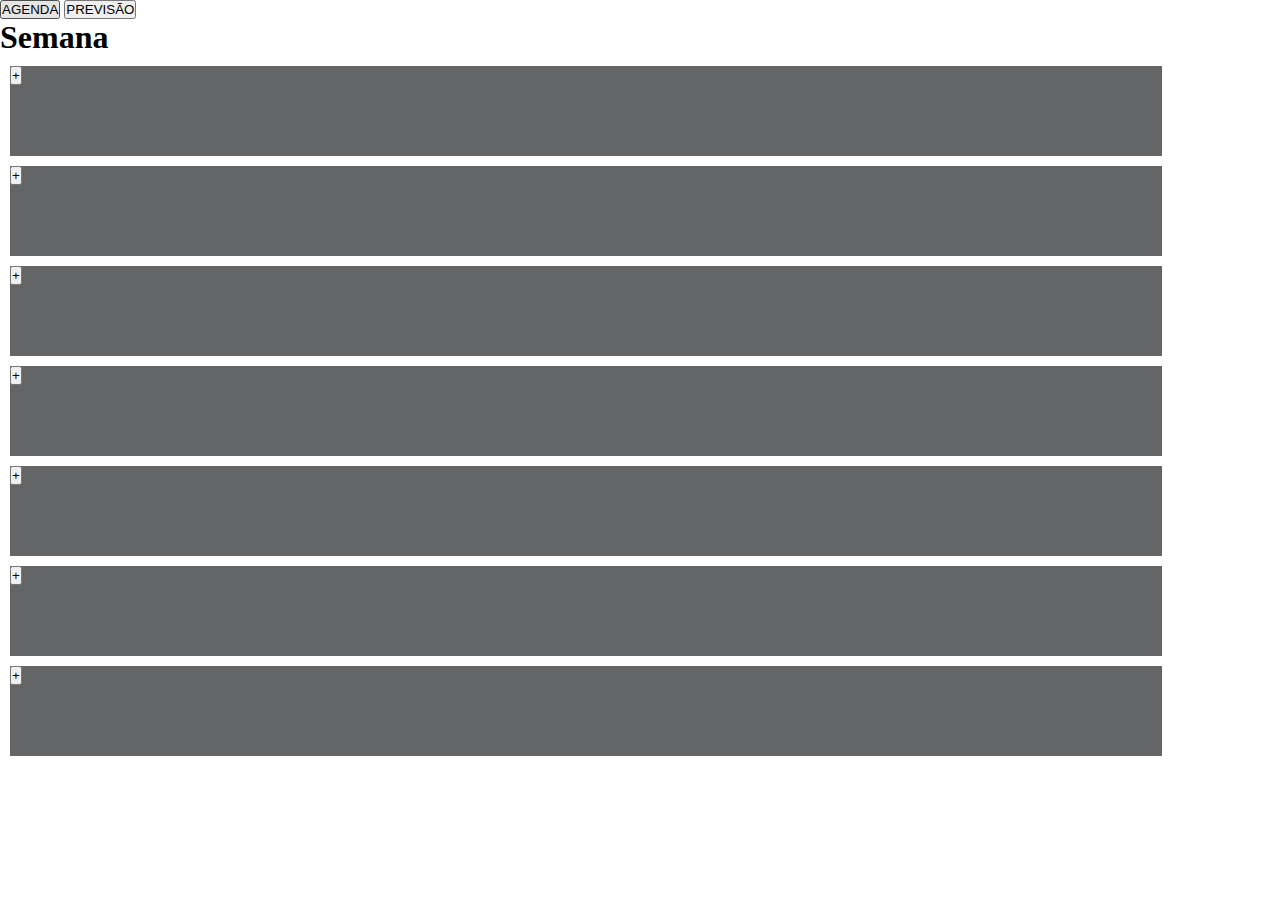
==== index.html @ 9e987da9 "estilo previsão e js" ====
<!DOCTYPE html>
<html lang="en">
<head>
    <meta charset="UTF-8">
    <meta name="viewport" content="width=device-width, initial-scale=1.0">
    <title>Document</title>
    <link rel="stylesheet" href="style.css">
</head>
<body>
    <header>
        <button>AGENDA</button>
        <button>PREVISÃO</button>
    </header>
    <main>
        <h1>Semana</h1>
        <div class="conteiner-semana"><button onclick="">+</button></div>
        <div class="conteiner-semana"><button onclick="">+</button></div>
        <div class="conteiner-semana"><button onclick="">+</button></div>
        <div class="conteiner-semana"><button onclick="">+</button></div>
        <div class="conteiner-semana"><button onclick="">+</button></div>
        <div class="conteiner-semana"><button onclick="">+</button></div>
        <div class="conteiner-semana"><button onclick="">+</button></div>

    </main>
    <script src="app.js"></script>
</body>
</html>
---- style.css ----
*{
    margin: 0;
    padding: 0;
}
.conteiner-semana{
    background-color: rgb(100, 101, 103);
    width: 90%;
    height: 90px;
    margin: 10px
}
#menu-prev{
    background-color: #1F1B49;
    width: 90%;
    height: 400px;
    border-radius: 10%;
}
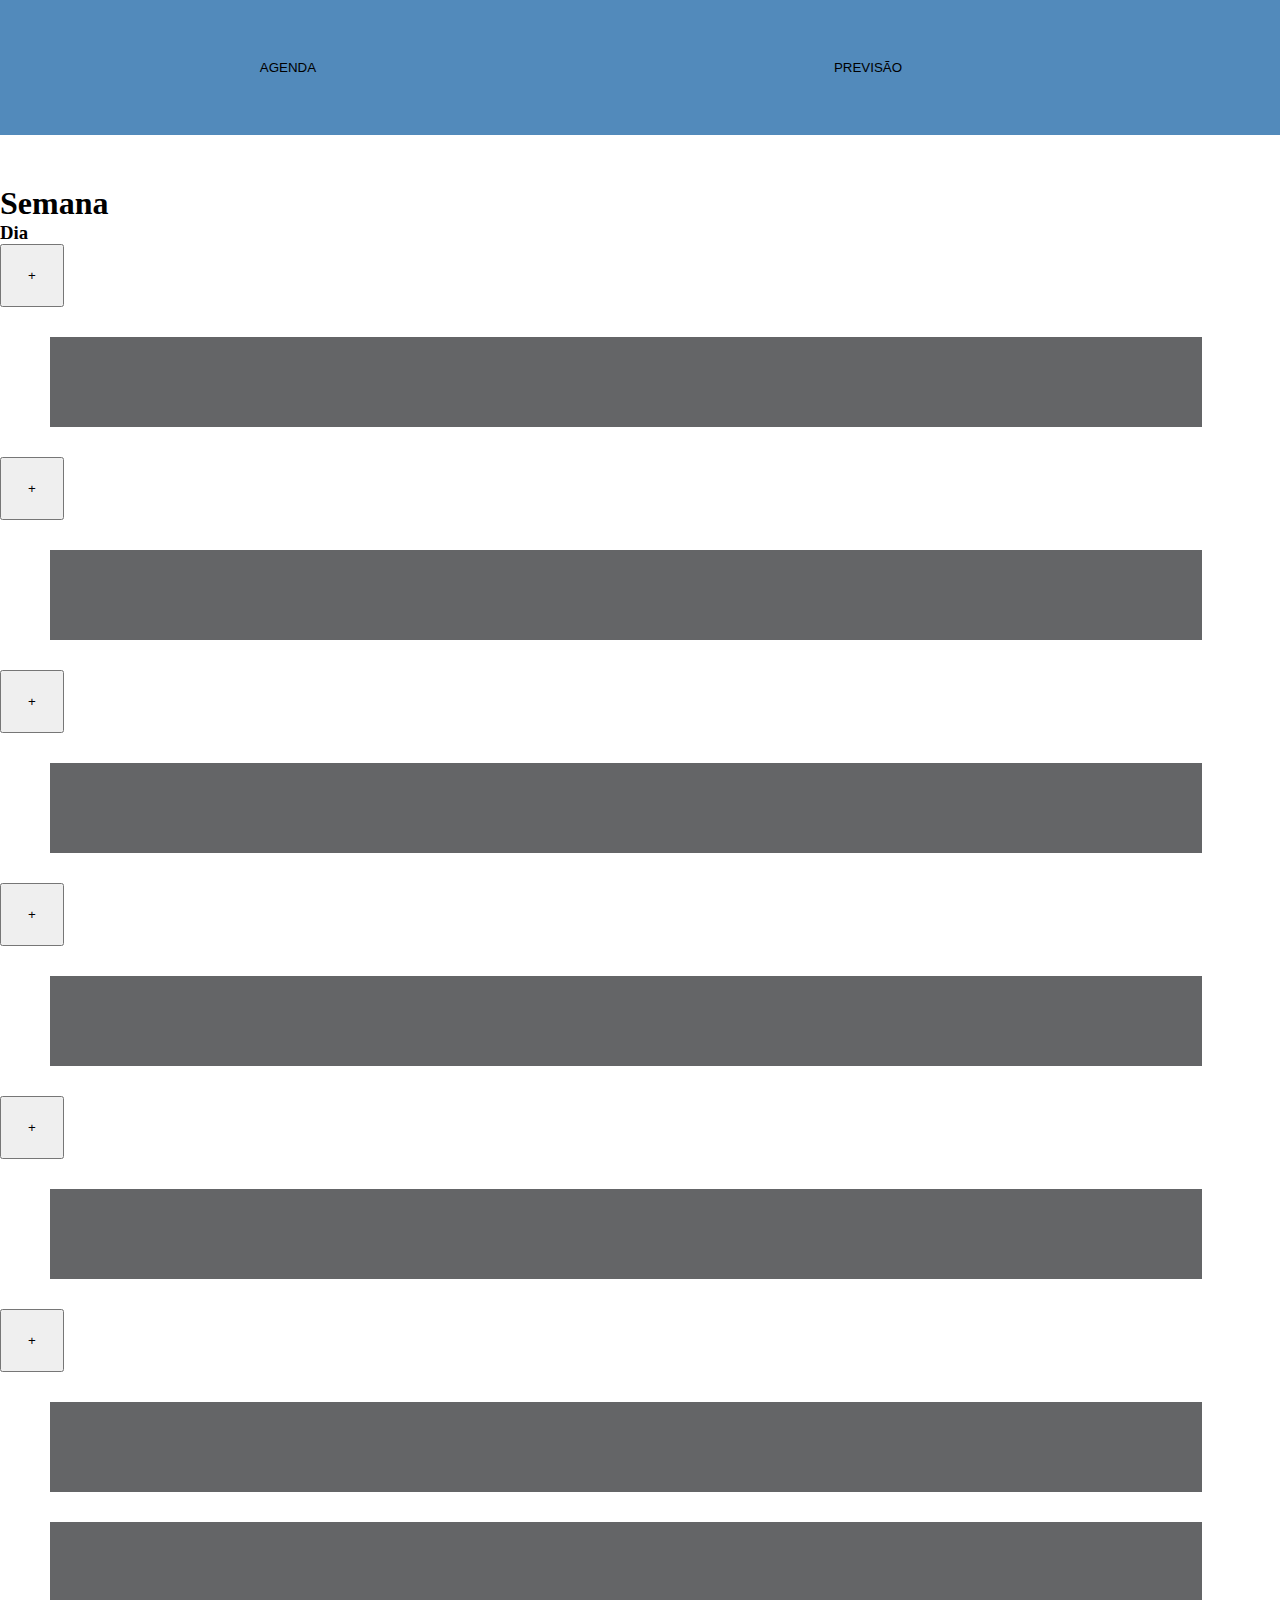
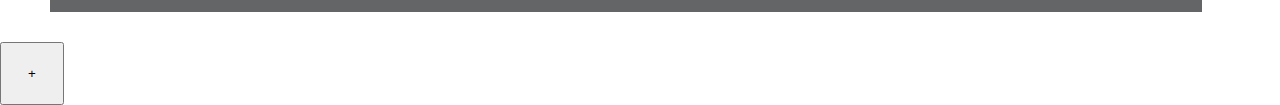
==== commit 82e79401: "pegando dados json" ====
--- a/index.html
+++ b/index.html
@@ -8,20 +8,25 @@
 </head>
 <body>
     <header>
-        <button>AGENDA</button>
-        <button>PREVISÃO</button>
+        <button class="btn_header"><a href="./index.html">AGENDA</a></button>
+        <button class="btn_header"><a href="./previsao.html">PREVISÃO</a></button>
     </header>
     <main>
         <h1>Semana</h1>
-        <div class="conteiner-semana"><button onclick="">+</button></div>
-        <div class="conteiner-semana"><button onclick="">+</button></div>
-        <div class="conteiner-semana"><button onclick="">+</button></div>
-        <div class="conteiner-semana"><button onclick="">+</button></div>
-        <div class="conteiner-semana"><button onclick="">+</button></div>
-        <div class="conteiner-semana"><button onclick="">+</button></div>
-        <div class="conteiner-semana"><button onclick="">+</button></div>
+        <div>
+            <h3>Dia</h3>
+            
+        </div>
+        <button onclick="">+</button>
+        <div class="conteiner-semana"></div><button onclick="">+</button>
+        <div class="conteiner-semana"></div><button onclick="">+</button>
+        <div class="conteiner-semana"></div><button onclick="">+</button>
+        <div class="conteiner-semana"></div><button onclick="">+</button>
+        <div class="conteiner-semana"></div><button onclick="">+</button>
+        <div class="conteiner-semana"></div>
+        <div class="conteiner-semana"></div><button onclick="">+</button>
 
     </main>
-    <script src="app.js"></script>
+    <!--<script src="app.js"></script> -->
 </body>
 </html>--- a/style.css
+++ b/style.css
@@ -2,15 +2,77 @@
     margin: 0;
     padding: 0;
 }
+/*HEADER*/
+header{
+    height: 15vh;
+    background-color: rgb(82, 138, 187);
+}
+.btn_header{
+    width: 45vw;
+    height: 15vh;
+    background-color: rgb(82, 138, 187);
+    border: 15px;
+}
+.btn_header a{
+    text-decoration: none;
+    color: black;
+}
+/*AGENDA INDEX*/
 .conteiner-semana{
     background-color: rgb(100, 101, 103);
     width: 90%;
     height: 90px;
-    margin: 10px
+
+    margin: 30px;
+    margin-left: 50px;
 }
+h1{
+    margin-top: 50px;
+}
+button{
+    width: 5vw;
+    height: 7vh;
+}
+
+/* PÁGINA PREVISÃO*/
 #menu-prev{
     background-color: #1F1B49;
     width: 90%;
     height: 400px;
     border-radius: 10%;
+    display: flex;
+    justify-self:center;
+    flex-direction: column;
+}   
+#semana-prev{
+    display: flex;
+    justify-self: center;
+    justify-content: center;
+    background-color: #77BAA8;
+    width: 100%;
+    margin-bottom: 10px;
+}
+#semana-prev button{
+    width: 50px;
+    border: none;
+    background-color: transparent;
+}
+.txt-branco{
+    color: aliceblue;
+}
+.menu-content{
+    border: 1px solid black;
+    width: 49.5%;
+    height: 100px;
+}
+#menu-dados{
+    display: flex;
+    flex-direction: row;
+    flex-wrap: wrap;
+    justify-content: center;
+}
+#menu-img{
+    display: flex;
+    flex-direction: row;
+    justify-content: center;
 }   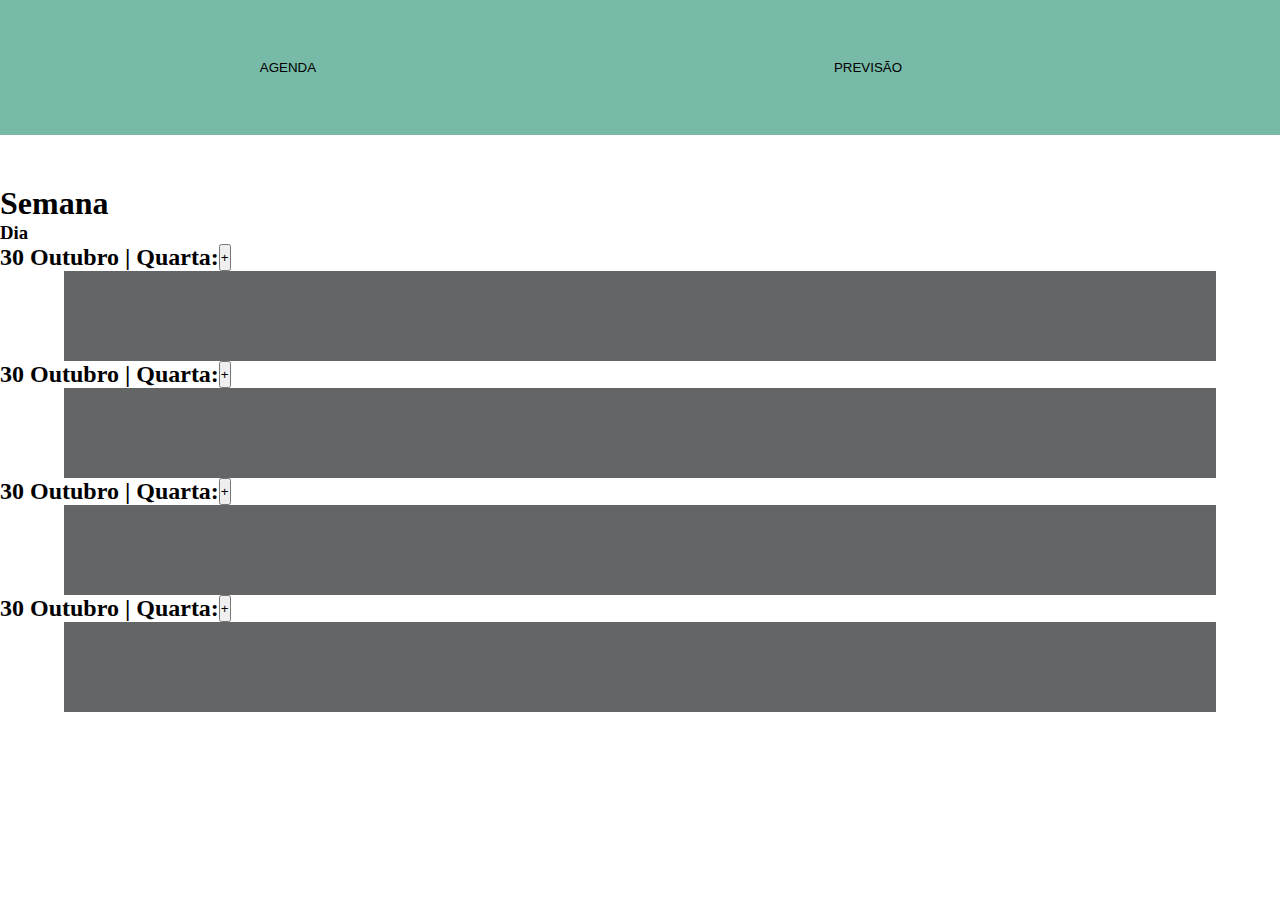
==== commit df36796d: "estilo index" ====
--- a/index.html
+++ b/index.html
@@ -17,14 +17,34 @@
             <h3>Dia</h3>
             
         </div>
-        <button onclick="">+</button>
-        <div class="conteiner-semana"></div><button onclick="">+</button>
-        <div class="conteiner-semana"></div><button onclick="">+</button>
-        <div class="conteiner-semana"></div><button onclick="">+</button>
-        <div class="conteiner-semana"></div><button onclick="">+</button>
-        <div class="conteiner-semana"></div><button onclick="">+</button>
-        <div class="conteiner-semana"></div>
-        <div class="conteiner-semana"></div><button onclick="">+</button>
+        <div class="conteiner-semana">
+            <div class="nav-semana">
+                <h2>30 Outubro | Quarta: </h2>
+                <button onclick="">+</button>
+            </div>
+            <div class="centudo-dia-semana"></div>
+        </div>
+        <div class="conteiner-semana">
+            <div class="nav-semana">
+                <h2>30 Outubro | Quarta: </h2>
+                <button onclick="">+</button>
+            </div>
+            <div class="centudo-dia-semana"></div>
+        </div>
+        <div class="conteiner-semana">
+            <div class="nav-semana">
+                <h2>30 Outubro | Quarta: </h2>
+                <button onclick="">+</button>
+            </div>
+            <div class="centudo-dia-semana"></div>
+        </div>
+        <div class="conteiner-semana">
+            <div class="nav-semana">
+                <h2>30 Outubro | Quarta: </h2>
+                <button onclick="">+</button>
+            </div>
+            <div class="centudo-dia-semana"></div>
+        </div>
 
     </main>
     <!--<script src="app.js"></script> -->
--- a/style.css
+++ b/style.css
@@ -4,13 +4,13 @@
 }
 /*HEADER*/
 header{
-    height: 15vh;
-    background-color: rgb(82, 138, 187);
+    height: 10%;
+    background-color: #77BAA8;
 }
 .btn_header{
     width: 45vw;
     height: 15vh;
-    background-color: rgb(82, 138, 187);
+    background-color: transparent;
     border: 15px;
 }
 .btn_header a{
@@ -18,20 +18,15 @@
     color: black;
 }
 /*AGENDA INDEX*/
-.conteiner-semana{
+.centudo-dia-semana{
     background-color: rgb(100, 101, 103);
     width: 90%;
     height: 90px;
-
-    margin: 30px;
-    margin-left: 50px;
+    display: flex;
+    justify-self: center;
 }
 h1{
     margin-top: 50px;
-}
-button{
-    width: 5vw;
-    height: 7vh;
 }
 
 /* PÁGINA PREVISÃO*/
@@ -39,7 +34,7 @@
     background-color: #1F1B49;
     width: 90%;
     height: 400px;
-    border-radius: 10%;
+    border-radius: 1.5%;
     display: flex;
     justify-self:center;
     flex-direction: column;
@@ -57,6 +52,10 @@
     border: none;
     background-color: transparent;
 }
+.nav-semana{
+    display: flex;
+    flex-direction: row;
+}
 .txt-branco{
     color: aliceblue;
 }
@@ -71,8 +70,9 @@
     flex-wrap: wrap;
     justify-content: center;
 }
-#menu-img{
+#menu-painel{
     display: flex;
-    flex-direction: row;
+    flex-direction: column;
     justify-content: center;
+    
 }   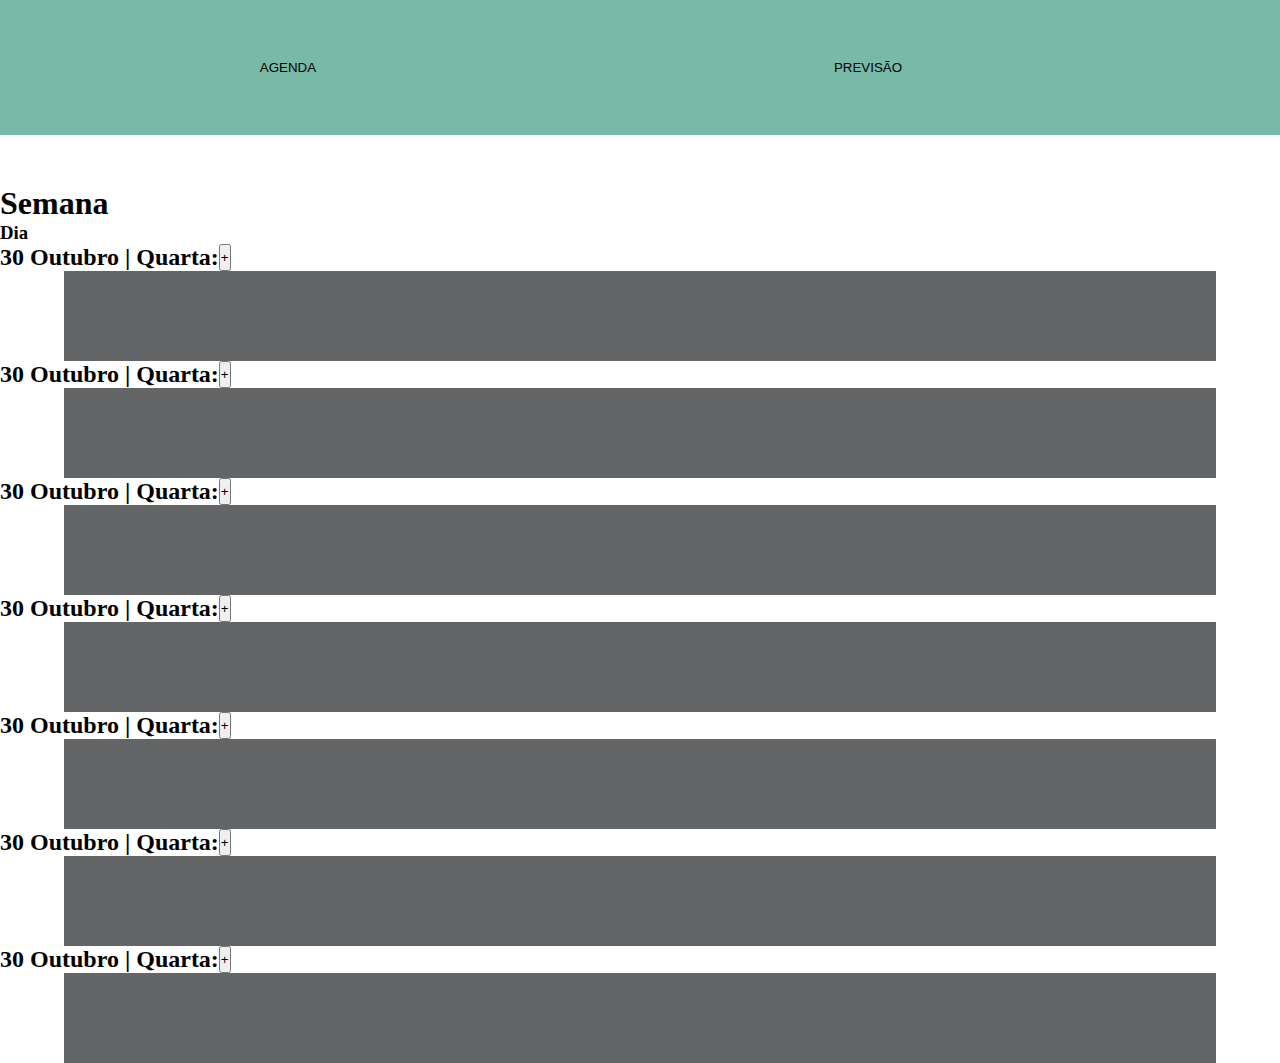
==== commit 4c1a0cae: "js data" ====
--- a/index.html
+++ b/index.html
@@ -19,28 +19,49 @@
         </div>
         <div class="conteiner-semana">
             <div class="nav-semana">
-                <h2>30 Outubro | Quarta: </h2>
+                <h2 id="Data-1">30 Outubro | Quarta: </h2>
                 <button onclick="">+</button>
             </div>
             <div class="centudo-dia-semana"></div>
         </div>
         <div class="conteiner-semana">
             <div class="nav-semana">
-                <h2>30 Outubro | Quarta: </h2>
+                <h2 id="Data-2">30 Outubro | Quarta: </h2>
                 <button onclick="">+</button>
             </div>
             <div class="centudo-dia-semana"></div>
         </div>
         <div class="conteiner-semana">
             <div class="nav-semana">
-                <h2>30 Outubro | Quarta: </h2>
+                <h2  id="Data-3">30 Outubro | Quarta: </h2>
                 <button onclick="">+</button>
             </div>
             <div class="centudo-dia-semana"></div>
         </div>
         <div class="conteiner-semana">
             <div class="nav-semana">
-                <h2>30 Outubro | Quarta: </h2>
+                <h2  id="Data-4">30 Outubro | Quarta: </h2>
+                <button onclick="">+</button>
+            </div>
+            <div class="centudo-dia-semana"></div>
+        </div>
+        <div class="conteiner-semana">
+            <div class="nav-semana">
+                <h2  id="Data-5">30 Outubro | Quarta: </h2>
+                <button onclick="">+</button>
+            </div>
+            <div class="centudo-dia-semana"></div>
+        </div>
+        <div class="conteiner-semana">
+            <div class="nav-semana">
+                <h2  id="Data-6">30 Outubro | Quarta: </h2>
+                <button onclick="">+</button>
+            </div>
+            <div class="centudo-dia-semana"></div>
+        </div>
+        <div class="conteiner-semana">
+            <div class="nav-semana">
+                <h2  id="Data-7">30 Outubro | Quarta: </h2>
                 <button onclick="">+</button>
             </div>
             <div class="centudo-dia-semana"></div>
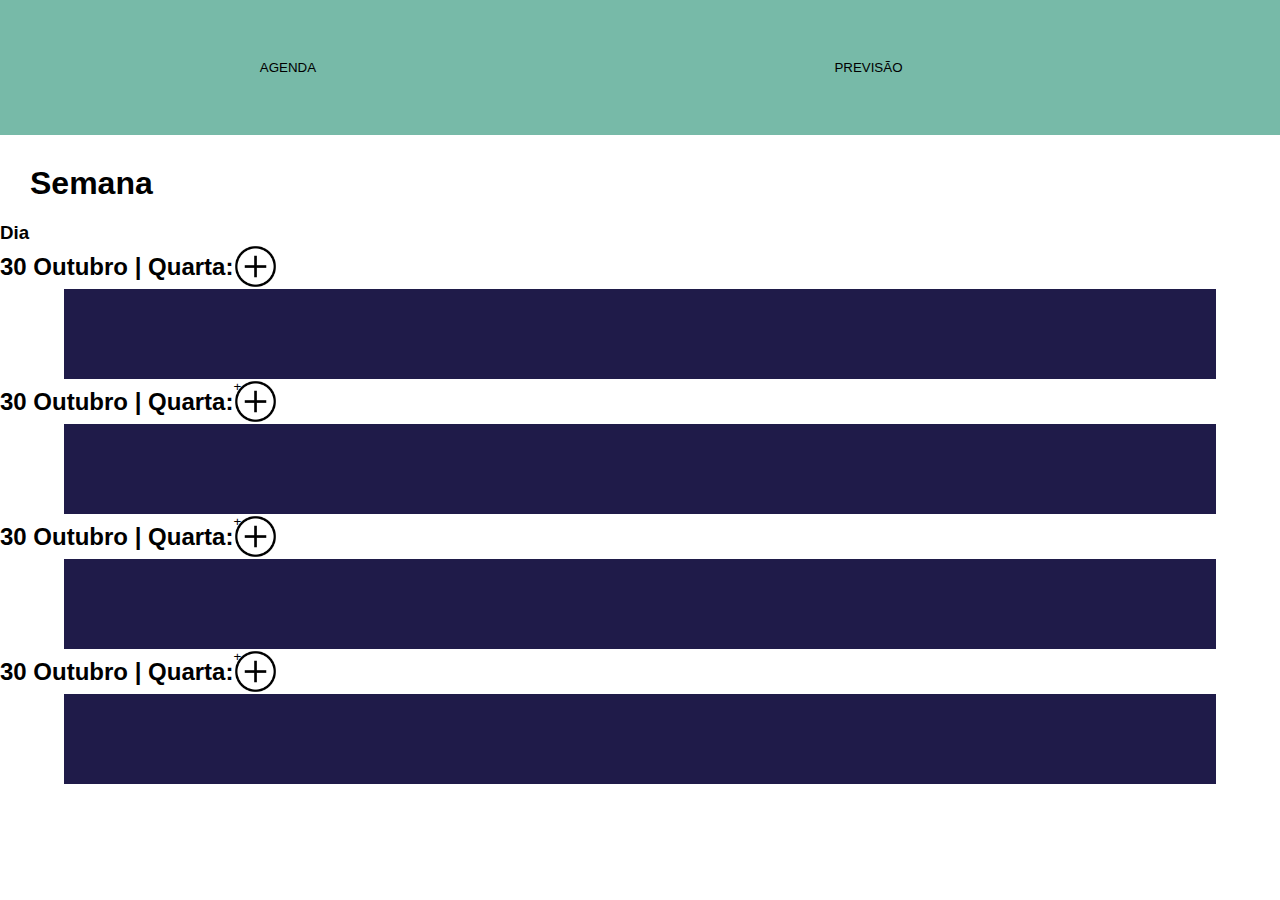
==== commit 4f0b402e: "botão" ====
--- a/index.html
+++ b/index.html
@@ -19,49 +19,28 @@
         </div>
         <div class="conteiner-semana">
             <div class="nav-semana">
-                <h2 id="Data-1">30 Outubro | Quarta: </h2>
+                <h2>30 Outubro | Quarta: </h2>
+                <button onclick=""></button>
+            </div>
+            <div class="centudo-dia-semana"></div>
+        </div>
+        <div class="conteiner-semana">
+            <div class="nav-semana">
+                <h2>30 Outubro | Quarta: </h2>
                 <button onclick="">+</button>
             </div>
             <div class="centudo-dia-semana"></div>
         </div>
         <div class="conteiner-semana">
             <div class="nav-semana">
-                <h2 id="Data-2">30 Outubro | Quarta: </h2>
+                <h2>30 Outubro | Quarta: </h2>
                 <button onclick="">+</button>
             </div>
             <div class="centudo-dia-semana"></div>
         </div>
         <div class="conteiner-semana">
             <div class="nav-semana">
-                <h2  id="Data-3">30 Outubro | Quarta: </h2>
-                <button onclick="">+</button>
-            </div>
-            <div class="centudo-dia-semana"></div>
-        </div>
-        <div class="conteiner-semana">
-            <div class="nav-semana">
-                <h2  id="Data-4">30 Outubro | Quarta: </h2>
-                <button onclick="">+</button>
-            </div>
-            <div class="centudo-dia-semana"></div>
-        </div>
-        <div class="conteiner-semana">
-            <div class="nav-semana">
-                <h2  id="Data-5">30 Outubro | Quarta: </h2>
-                <button onclick="">+</button>
-            </div>
-            <div class="centudo-dia-semana"></div>
-        </div>
-        <div class="conteiner-semana">
-            <div class="nav-semana">
-                <h2  id="Data-6">30 Outubro | Quarta: </h2>
-                <button onclick="">+</button>
-            </div>
-            <div class="centudo-dia-semana"></div>
-        </div>
-        <div class="conteiner-semana">
-            <div class="nav-semana">
-                <h2  id="Data-7">30 Outubro | Quarta: </h2>
+                <h2>30 Outubro | Quarta: </h2>
                 <button onclick="">+</button>
             </div>
             <div class="centudo-dia-semana"></div>
--- a/style.css
+++ b/style.css
@@ -1,6 +1,7 @@
 *{
     margin: 0;
     padding: 0;
+    font-family: Arial, Helvetica, sans-serif;
 }
 /*HEADER*/
 header{
@@ -19,15 +20,34 @@
 }
 /*AGENDA INDEX*/
 .centudo-dia-semana{
-    background-color: rgb(100, 101, 103);
+    background-color: #1F1B49;
     width: 90%;
     height: 90px;
     display: flex;
     justify-self: center;
 }
 h1{
-    margin-top: 50px;
+    margin: 30px;
+    margin-bottom: 20px;
 }
+.conteiner-semana h2{
+    display: flex;
+    align-self: center;
+    justify-self: flex-end;
+}
+.conteiner-semana button{
+    width: 45px;
+    height: 45px;
+    border: none;
+    background-color: transparent;
+    display: flex;
+    align-self: center;
+    background-image: url(./03-20.png);
+    background-repeat: no-repeat;
+    background-position: center;
+    background-size: 60px;
+}    
+
 
 /* PÁGINA PREVISÃO*/
 #menu-prev{
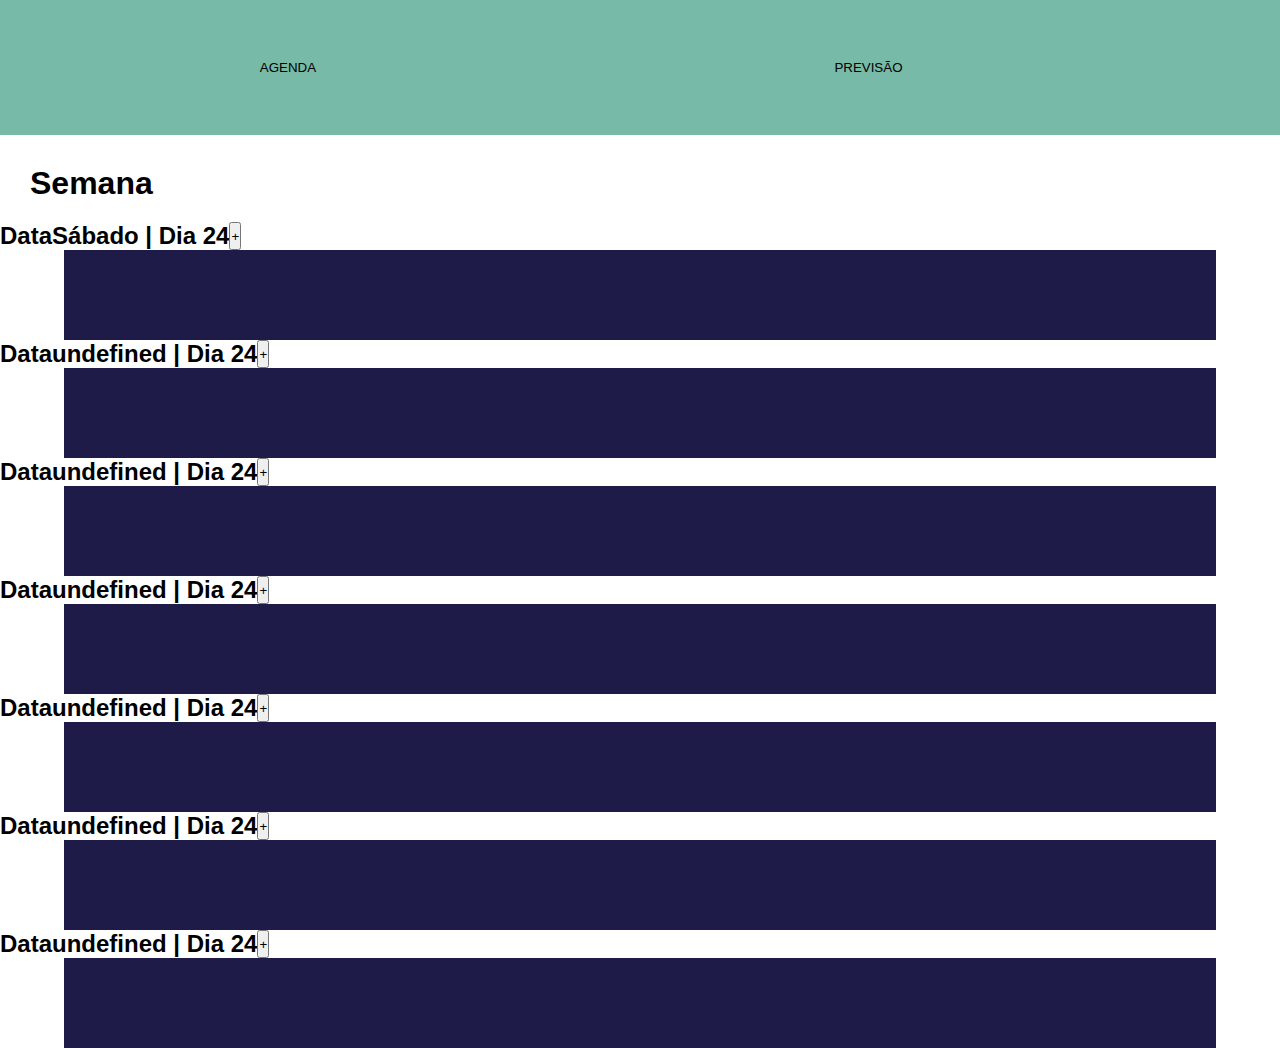
==== commit fc00b749: "erro js" ====
--- a/index.html
+++ b/index.html
@@ -13,40 +13,57 @@
     </header>
     <main>
         <h1>Semana</h1>
-        <div>
-            <h3>Dia</h3>
-            
+        <div class="conteiner-semana">
+            <div class="nav-semana">
+                <h2 id="Data-1">30 Outubro | Quarta: </h2>
+                <button onclick="">+</button>
+            </div>
+            <div class="conteudo-dia-semana"></div>
         </div>
         <div class="conteiner-semana">
             <div class="nav-semana">
-                <h2>30 Outubro | Quarta: </h2>
-                <button onclick=""></button>
+                <h2 id="Data-2">30 Outubro | Quarta: </h2>
+                <button onclick="">+</button>
             </div>
-            <div class="centudo-dia-semana"></div>
+            <div class="conteudo-dia-semana"></div>
         </div>
         <div class="conteiner-semana">
             <div class="nav-semana">
-                <h2>30 Outubro | Quarta: </h2>
+                <h2  id="Data-3">30 Outubro | Quarta: </h2>
                 <button onclick="">+</button>
             </div>
-            <div class="centudo-dia-semana"></div>
+            <div class="conteudo-dia-semana"></div>
         </div>
         <div class="conteiner-semana">
             <div class="nav-semana">
-                <h2>30 Outubro | Quarta: </h2>
+                <h2  id="Data-4">30 Outubro | Quarta: </h2>
                 <button onclick="">+</button>
             </div>
-            <div class="centudo-dia-semana"></div>
+            <div class="conteudo-dia-semana"></div>
         </div>
         <div class="conteiner-semana">
             <div class="nav-semana">
-                <h2>30 Outubro | Quarta: </h2>
+                <h2  id="Data-5">30 Outubro | Quarta: </h2>
                 <button onclick="">+</button>
             </div>
-            <div class="centudo-dia-semana"></div>
+            <div class="conteudo-dia-semana"></div>
+        </div>
+        <div class="conteiner-semana">
+            <div class="nav-semana">
+                <h2  id="Data-6">30 Outubro | Quarta: </h2>
+                <button onclick="">+</button>
+            </div>
+            <div class="conteudo-dia-semana"></div>
+        </div>
+        <div class="conteiner-semana">
+            <div class="nav-semana">
+                <h2  id="Data-7">30 Outubro | Quarta: </h2>
+                <button onclick="">+</button>
+            </div>
+            <div class="conteudo-dia-semana"></div>
         </div>
 
     </main>
-    <!--<script src="app.js"></script> -->
+    <script src="app.js"></script>
 </body>
 </html>--- a/style.css
+++ b/style.css
@@ -19,7 +19,7 @@
     color: black;
 }
 /*AGENDA INDEX*/
-.centudo-dia-semana{
+.conteudo-dia-semana{
     background-color: #1F1B49;
     width: 90%;
     height: 90px;
@@ -32,21 +32,8 @@
 }
 .conteiner-semana h2{
     display: flex;
-    align-self: center;
-    justify-self: flex-end;
+    justify-self: flex-start;
 }
-.conteiner-semana button{
-    width: 45px;
-    height: 45px;
-    border: none;
-    background-color: transparent;
-    display: flex;
-    align-self: center;
-    background-image: url(./03-20.png);
-    background-repeat: no-repeat;
-    background-position: center;
-    background-size: 60px;
-}    
 
 
 /* PÁGINA PREVISÃO*/
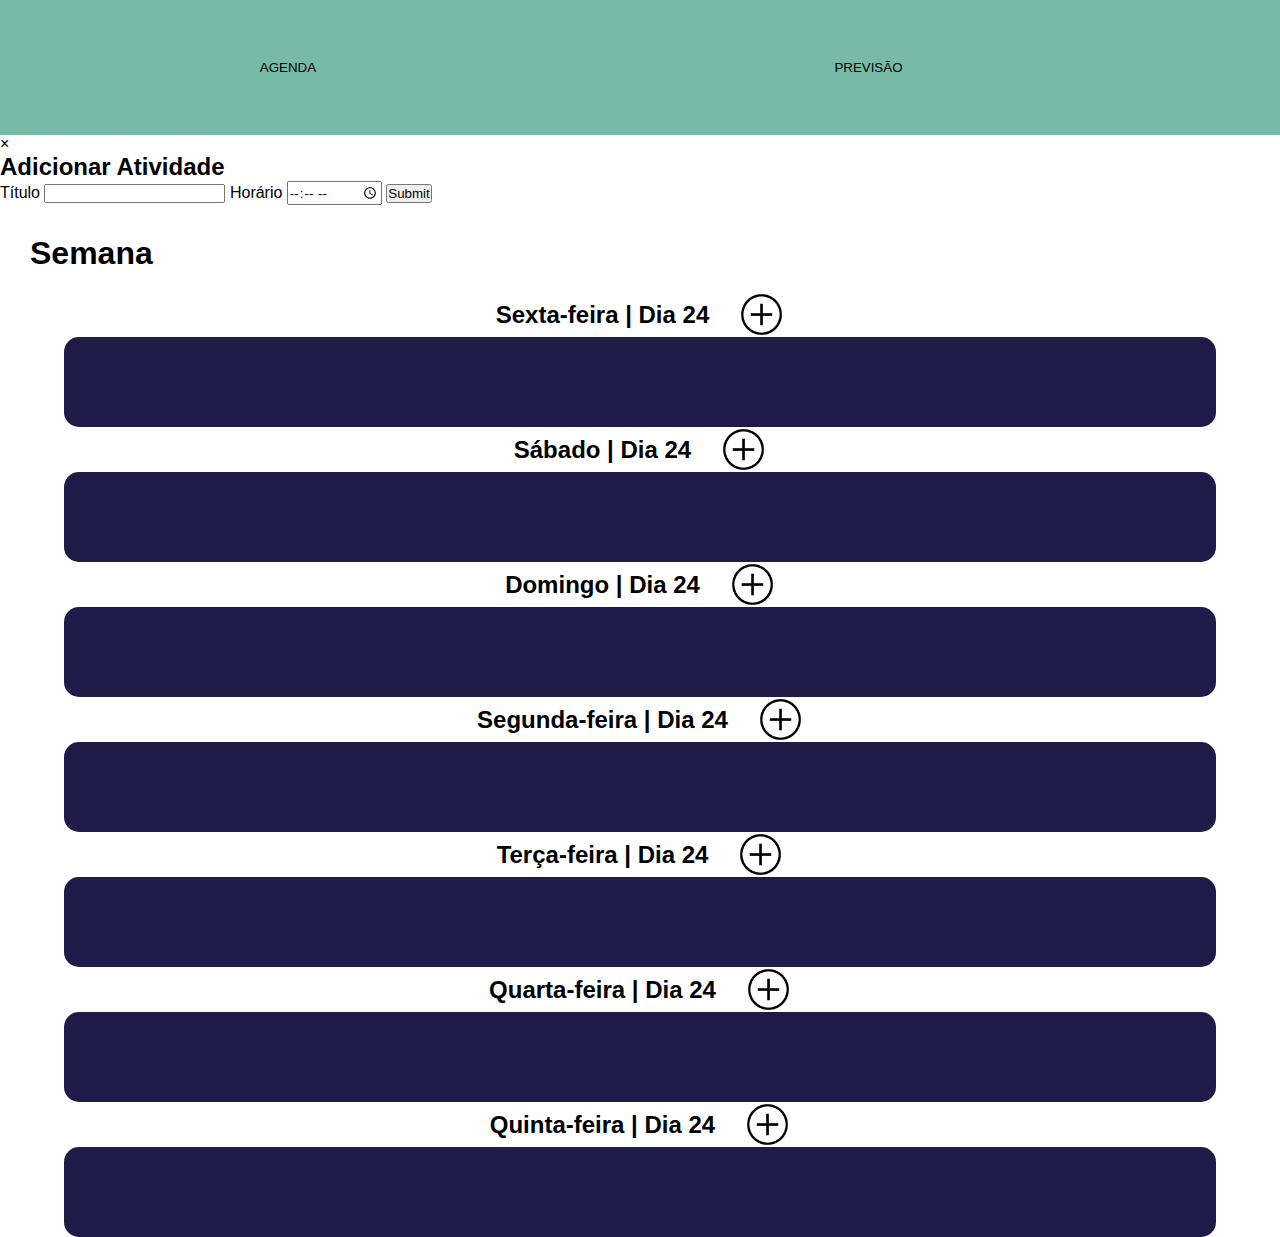
==== commit 079028ef: "exportando função" ====
--- a/index.html
+++ b/index.html
@@ -12,58 +12,72 @@
         <button class="btn_header"><a href="./previsao.html">PREVISÃO</a></button>
     </header>
     <main>
+    <div id="popup" class="popup">
+        <div class="popup-content">
+            <span id="closePopupBtn" class="close">&times;</span>
+            <h2>Adicionar Atividade</h2>
+            <form action="" method="post">
+                <label for="">Título</label>
+            <input type="text">
+            <label for="">Horário</label>
+            <input type="time" name="" id="">
+            <input type="submit">
+            </form>
+        </div>
+    </div>
         <h1>Semana</h1>
         <div class="conteiner-semana">
             <div class="nav-semana">
                 <h2 id="Data-1">30 Outubro | Quarta: </h2>
-                <button onclick="">+</button>
+                <button class="add-task-btn"></button> <!-- Este botão será usado para abrir o popup -->
             </div>
             <div class="conteudo-dia-semana"></div>
         </div>
         <div class="conteiner-semana">
             <div class="nav-semana">
                 <h2 id="Data-2">30 Outubro | Quarta: </h2>
-                <button onclick="">+</button>
+                <button class="add-task-btn"></button>
             </div>
             <div class="conteudo-dia-semana"></div>
         </div>
         <div class="conteiner-semana">
             <div class="nav-semana">
                 <h2  id="Data-3">30 Outubro | Quarta: </h2>
-                <button onclick="">+</button>
+                <button class="add-task-btn"></button>
             </div>
             <div class="conteudo-dia-semana"></div>
         </div>
         <div class="conteiner-semana">
             <div class="nav-semana">
                 <h2  id="Data-4">30 Outubro | Quarta: </h2>
-                <button onclick="">+</button>
+                <button class="add-task-btn"></button>
             </div>
             <div class="conteudo-dia-semana"></div>
         </div>
         <div class="conteiner-semana">
             <div class="nav-semana">
                 <h2  id="Data-5">30 Outubro | Quarta: </h2>
-                <button onclick="">+</button>
+                <button class="add-task-btn"></button>
             </div>
             <div class="conteudo-dia-semana"></div>
         </div>
         <div class="conteiner-semana">
             <div class="nav-semana">
                 <h2  id="Data-6">30 Outubro | Quarta: </h2>
-                <button onclick="">+</button>
+                <button class="add-task-btn"></button>
             </div>
             <div class="conteudo-dia-semana"></div>
         </div>
         <div class="conteiner-semana">
             <div class="nav-semana">
                 <h2  id="Data-7">30 Outubro | Quarta: </h2>
-                <button onclick="">+</button>
+                <button class="add-task-btn"></button>
             </div>
             <div class="conteudo-dia-semana"></div>
         </div>
 
     </main>
-    <script src="app.js"></script>
+    <script type="module" src="calendário.js"></script>
+    <script type="module" src="app.js"></script>
 </body>
 </html>--- a/style.css
+++ b/style.css
@@ -25,6 +25,7 @@
     height: 90px;
     display: flex;
     justify-self: center;
+    border-radius: 15px;
 }
 h1{
     margin: 30px;
@@ -32,8 +33,28 @@
 }
 .conteiner-semana h2{
     display: flex;
-    justify-self: flex-start;
+    align-self: center;
+    justify-self: flex-end;
+    justify-content: center;
 }
+.conteiner-semana button{
+    width: 45px;
+    height: 45px;
+    margin-left: 30px;
+    border: none;
+    background-color: transparent;
+    display: flex;
+    align-self: center;
+    justify-content: center;
+    background-image: url(./03-20.png);
+    background-repeat: no-repeat;
+    background-position: center;
+    background-size: 60px;
+}   
+div.nav-semana{
+    display: flex;
+    justify-content: center;
+} 
 
 
 /* PÁGINA PREVISÃO*/
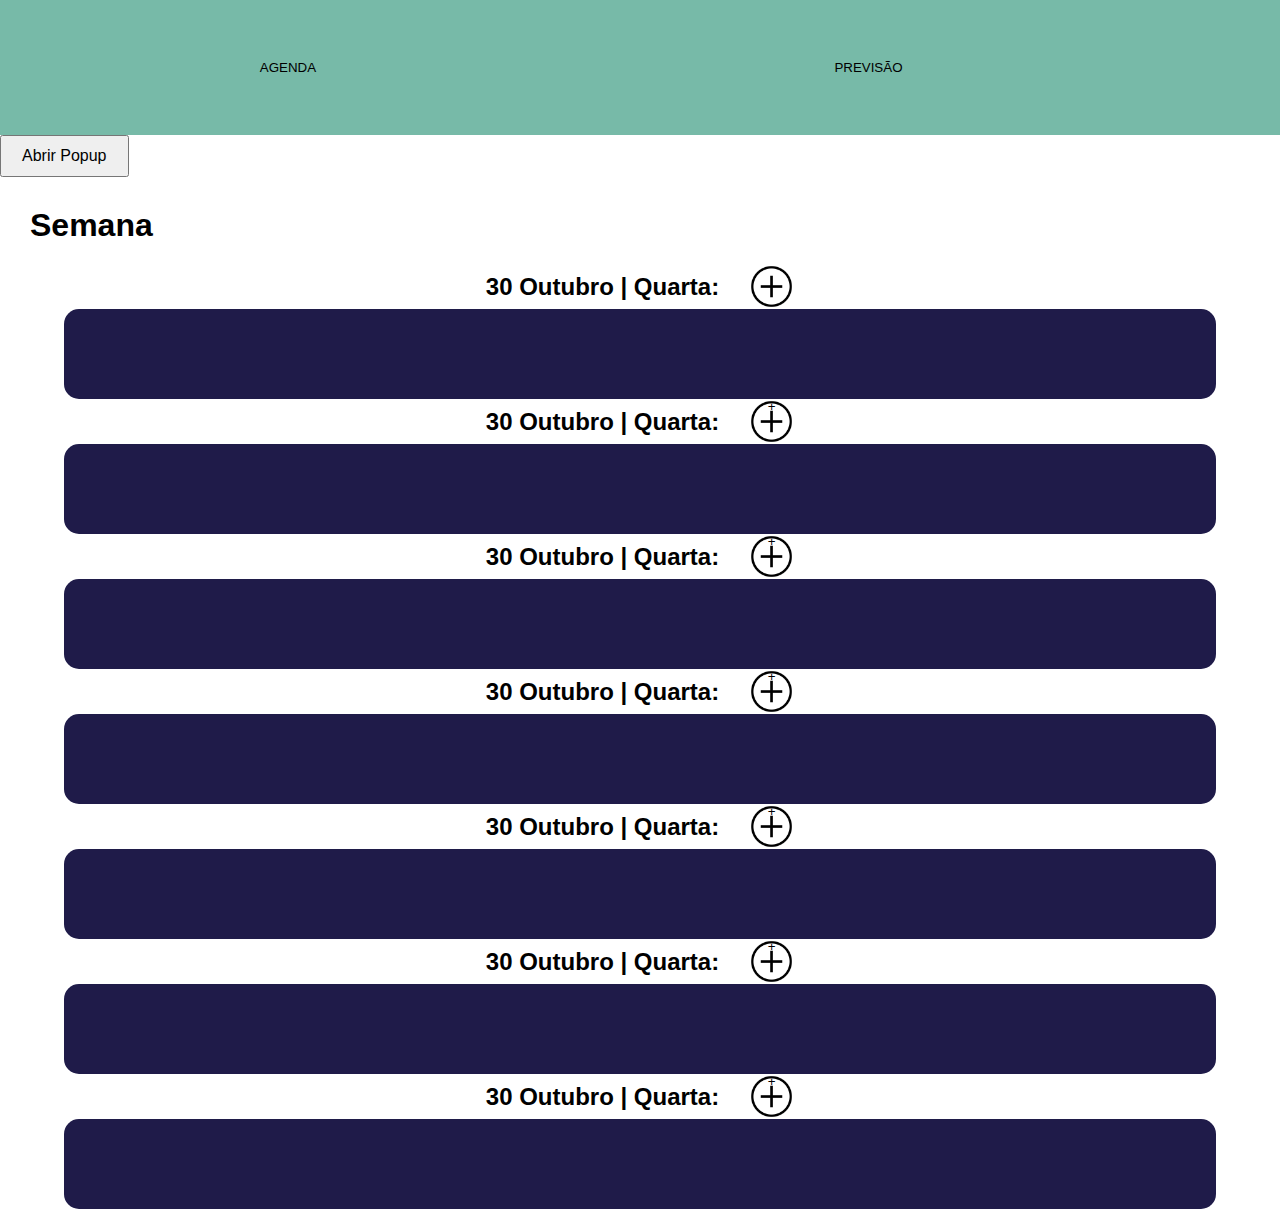
==== commit c5325991: "m" ====
--- a/index.html
+++ b/index.html
@@ -12,72 +12,76 @@
         <button class="btn_header"><a href="./previsao.html">PREVISÃO</a></button>
     </header>
     <main>
+        <button id="openPopupBtn">Abrir Popup</button>
+
     <div id="popup" class="popup">
         <div class="popup-content">
             <span id="closePopupBtn" class="close">&times;</span>
             <h2>Adicionar Atividade</h2>
             <form action="" method="post">
                 <label for="">Título</label>
-            <input type="text">
-            <label for="">Horário</label>
-            <input type="time" name="" id="">
-            <input type="submit">
+                <input type="text">
+                <label for="">Horário</label>
+                <input type="time" name="" id="">
+                <label for="">Descrição</label>
+                <input type="text">
+                <input type="submit">
+                
             </form>
         </div>
     </div>
         <h1>Semana</h1>
         <div class="conteiner-semana">
             <div class="nav-semana">
-                <h2 id="Data-1">30 Outubro | Quarta: </h2>
-                <button class="add-task-btn"></button> <!-- Este botão será usado para abrir o popup -->
+                <h2>30 Outubro | Quarta: </h2>
+                <button onclick=""></button>
             </div>
             <div class="conteudo-dia-semana"></div>
         </div>
         <div class="conteiner-semana">
             <div class="nav-semana">
                 <h2 id="Data-2">30 Outubro | Quarta: </h2>
-                <button class="add-task-btn"></button>
+                <button onclick="">+</button>
             </div>
             <div class="conteudo-dia-semana"></div>
         </div>
         <div class="conteiner-semana">
             <div class="nav-semana">
                 <h2  id="Data-3">30 Outubro | Quarta: </h2>
-                <button class="add-task-btn"></button>
+                <button onclick="">+</button>
             </div>
             <div class="conteudo-dia-semana"></div>
         </div>
         <div class="conteiner-semana">
             <div class="nav-semana">
                 <h2  id="Data-4">30 Outubro | Quarta: </h2>
-                <button class="add-task-btn"></button>
+                <button onclick="">+</button>
             </div>
             <div class="conteudo-dia-semana"></div>
         </div>
         <div class="conteiner-semana">
             <div class="nav-semana">
                 <h2  id="Data-5">30 Outubro | Quarta: </h2>
-                <button class="add-task-btn"></button>
+                <button onclick="">+</button>
             </div>
             <div class="conteudo-dia-semana"></div>
         </div>
         <div class="conteiner-semana">
             <div class="nav-semana">
                 <h2  id="Data-6">30 Outubro | Quarta: </h2>
-                <button class="add-task-btn"></button>
+                <button onclick="">+</button>
             </div>
             <div class="conteudo-dia-semana"></div>
         </div>
         <div class="conteiner-semana">
             <div class="nav-semana">
                 <h2  id="Data-7">30 Outubro | Quarta: </h2>
-                <button class="add-task-btn"></button>
+                <button onclick="">+</button>
             </div>
             <div class="conteudo-dia-semana"></div>
         </div>
 
     </main>
-    <script type="module" src="calendário.js"></script>
-    <script type="module" src="app.js"></script>
+    <script src="app.js"></script>
 </body>
 </html>--- a/style.css
+++ b/style.css
@@ -5,6 +5,7 @@
 }
 /*HEADER*/
 header{
+    width: 100%;
     height: 10%;
     background-color: #77BAA8;
 }
@@ -51,11 +52,55 @@
     background-position: center;
     background-size: 60px;
 }   
-div.nav-semana{
+.nav-semana{
     display: flex;
     justify-content: center;
-} 
+}   
+#openPopupBtn {
+    padding: 10px 20px;
+    font-size: 16px;
+    cursor: pointer;
+}
+.popup{
+    display: none; /* Escondido por padrão */
+    position: fixed;
+    top: 0;
+    left: 0;
+    width: 100%;
+    height: 100%;
+    background-color: rgba(0, 0, 0, 0.5);
+    justify-content: center;
+    align-items: center;
+}
 
+.popup-content {
+    height: 280px;
+    background-color: #000000;
+    color: white;
+    padding: 20px;
+    border-radius: 5px;
+    width: 300px;
+    text-align: center;
+    
+}
+.popup-content input{
+    width: 200px;
+    height: 20px;
+    font-size: 15px;
+    margin: 10px;
+}
+.popup-content [input=submit]{
+    width: 20px;
+    height: 20px;
+    font-size: 15px;
+}
+.close {
+    position: absolute;
+    top: 10px;
+    right: 10px;
+    font-size: 20px;
+    cursor: pointer;
+}
 
 /* PÁGINA PREVISÃO*/
 #menu-prev{
@@ -103,4 +148,8 @@
     flex-direction: column;
     justify-content: center;
     
-}   +}   
+
+
+(to mal e com dor, vou conseguir só fazer pouco hj :[ desculpa, o sandro me aconselhou a te avisar)
+mas amanhã de tarde eu ajeito todo o css, pra sexta conseguirmos mostrar p ele